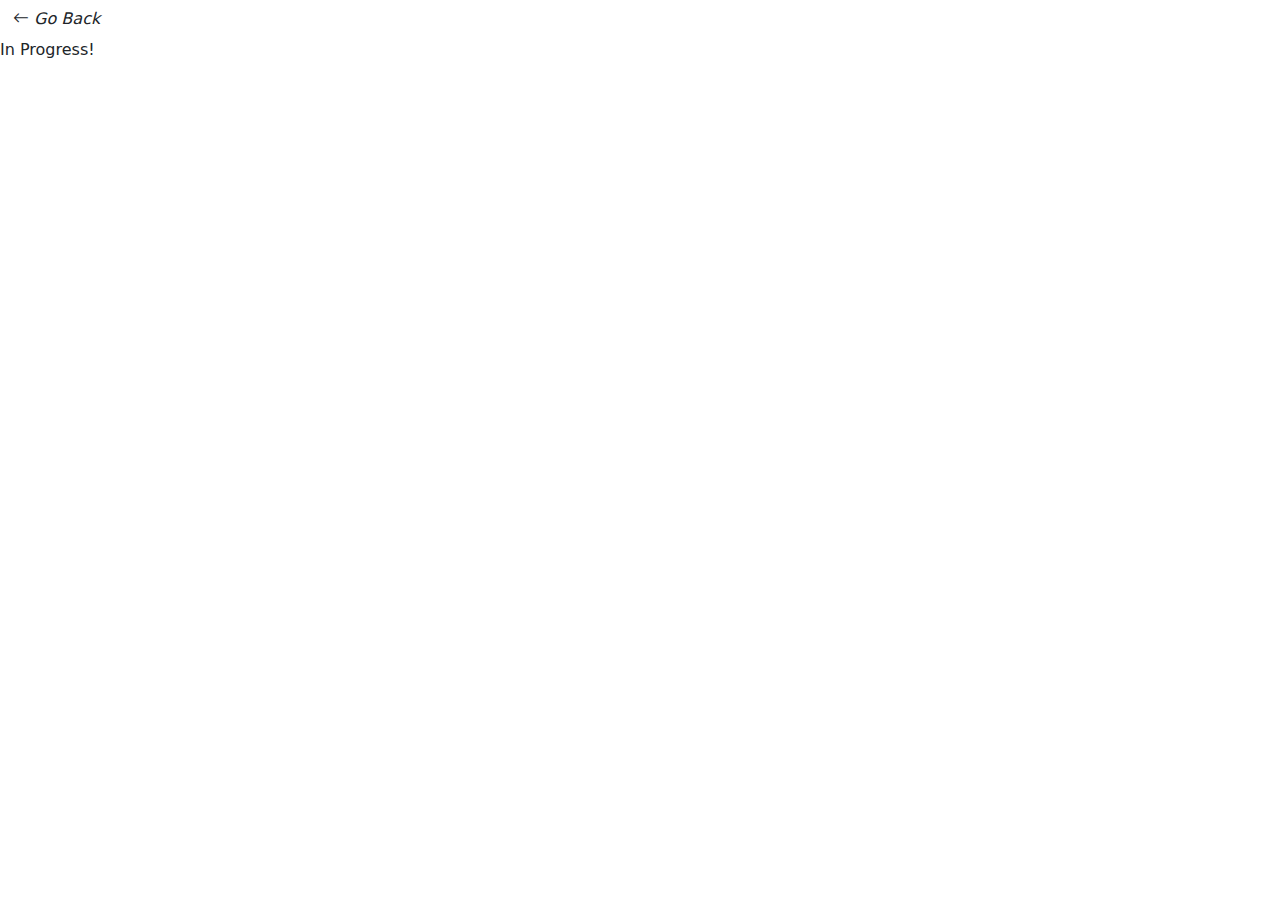
==== about-page.html @ c159d859 "Remove excess, edit and add css, abt page, and icon" ====
<!DOCTYPE html>
<html lang="en">
<head>
    <meta charset="UTF-8">
    <meta name="viewport" content="width=device-width, initial-scale=1.0">
    <title>About Me!</title>
    <link href="https://cdn.jsdelivr.net/npm/bootstrap@5.3.3/dist/css/bootstrap.min.css" rel="stylesheet" integrity="sha384-QWTKZyjpPEjISv5WaRU9OFeRpok6YctnYmDr5pNlyT2bRjXh0JMhjY6hW+ALEwIH" crossorigin="anonymous">
    <link rel="stylesheet" href="https://cdn.jsdelivr.net/npm/bootstrap-icons@1.11.3/font/bootstrap-icons.min.css">
</head>
<body>
    <button type="button" class="btn" onclick="history.back()">
        <i class="bi bi-arrow-left"> Go Back </i>
    </button>
    <p> In Progress! </p>

    <script src="https://cdn.jsdelivr.net/npm/bootstrap@5.3.3/dist/js/bootstrap.bundle.min.js" integrity="sha384-YvpcrYf0tY3lHB60NNkmXc5s9fDVZLESaAA55NDzOxhy9GkcIdslK1eN7N6jIeHz" crossorigin="anonymous"></script>
</body>
</html>
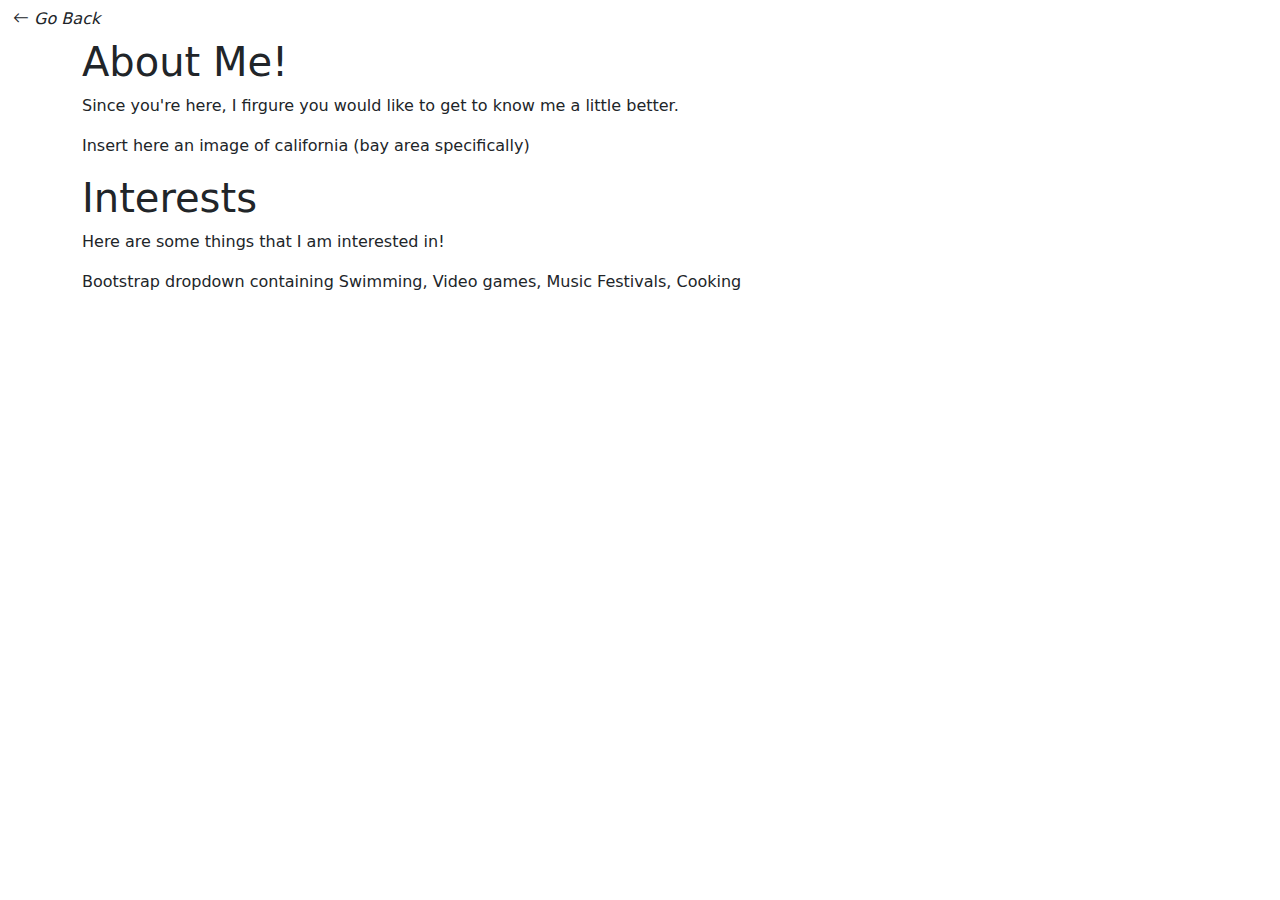
==== commit ceeea166: "Complete education section, styling" ====
--- a/about-page.html
+++ b/about-page.html
@@ -6,12 +6,23 @@
     <title>About Me!</title>
     <link href="https://cdn.jsdelivr.net/npm/bootstrap@5.3.3/dist/css/bootstrap.min.css" rel="stylesheet" integrity="sha384-QWTKZyjpPEjISv5WaRU9OFeRpok6YctnYmDr5pNlyT2bRjXh0JMhjY6hW+ALEwIH" crossorigin="anonymous">
     <link rel="stylesheet" href="https://cdn.jsdelivr.net/npm/bootstrap-icons@1.11.3/font/bootstrap-icons.min.css">
+    <link href="css/about-page.css" rel="stylesheet">
 </head>
 <body>
     <button type="button" class="btn" onclick="history.back()">
         <i class="bi bi-arrow-left"> Go Back </i>
     </button>
-    <p> In Progress! </p>
+    <div class="container align-items-center justify-content-center">
+        <h1> About Me!</h1>
+        <p> Since you're here, I firgure you would like to get to know me a little better.
+        </p>
+        <p>Insert here an image of california (bay area specifically)</p>
+    </div>
+    <div class="container align-items-center justify-content-center">
+        <h1> Interests </h1>
+        <p> Here are some things that I am interested in! </p>
+        <p> Bootstrap dropdown containing Swimming, Video games, Music Festivals, Cooking </p>
+    </div>
 
     <script src="https://cdn.jsdelivr.net/npm/bootstrap@5.3.3/dist/js/bootstrap.bundle.min.js" integrity="sha384-YvpcrYf0tY3lHB60NNkmXc5s9fDVZLESaAA55NDzOxhy9GkcIdslK1eN7N6jIeHz" crossorigin="anonymous"></script>
 </body>
--- a/css/about-page.css
+++ b/css/about-page.css
@@ -0,0 +1,6 @@
+.aboutme-container {
+    flex: auto;
+    justify-content: center;
+    align-items: centera;
+    padding: 0 20% 0 20%;
+}